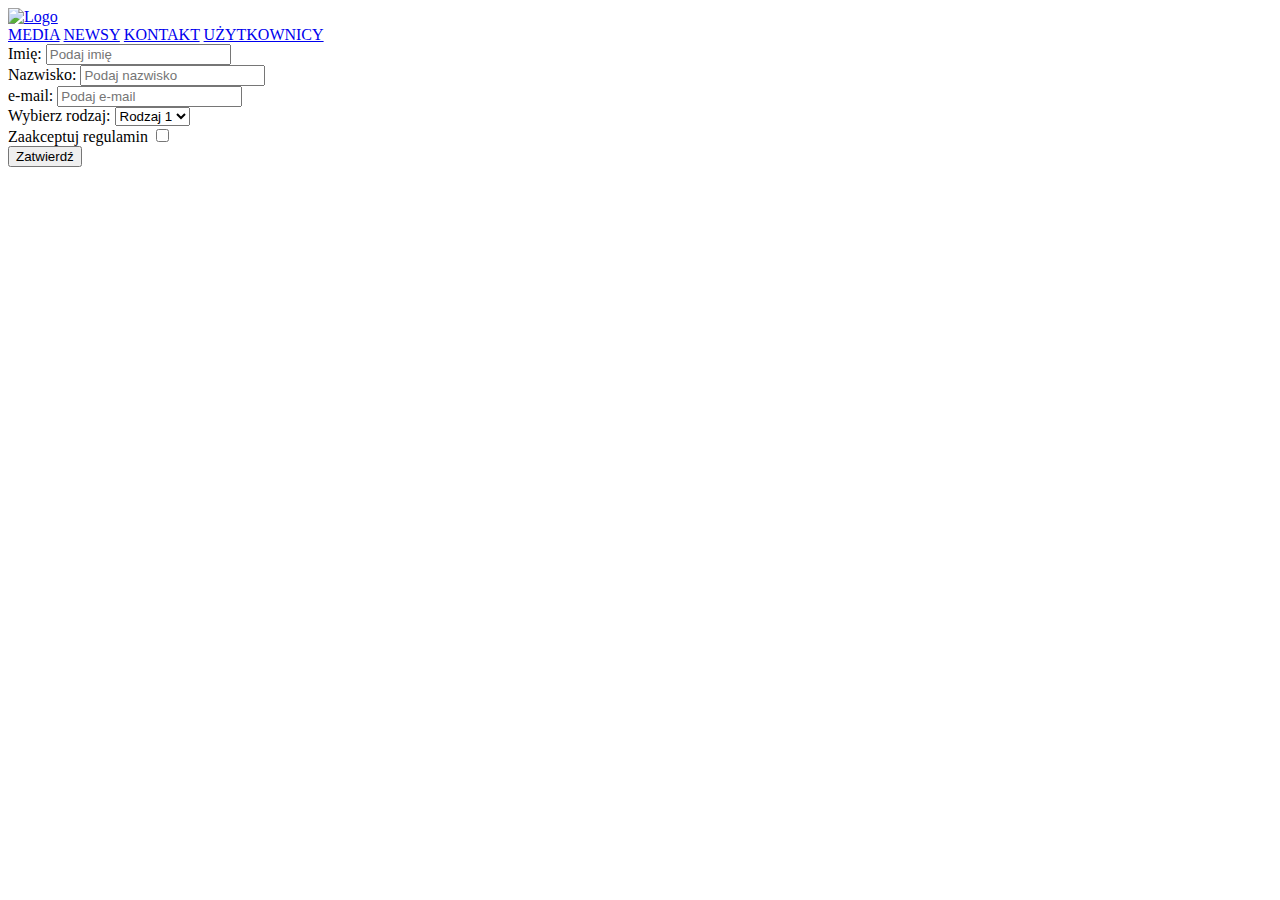
==== kontakt/index.html @ 0a7d4c71 "first commit" ====
<!DOCTYPE html>
<html lang="en">
  <head>
    <meta charset="UTF-8" />
    <meta name="viewport" content="width=device-width, initial-scale=1.0" />
    <title>Kontakt</title>
  </head>
  <body>
    <header>
      <a href="../index.html">
        <img src="https://via.placeholder.com/60" alt="Logo" />
      </a>
      <nav>
        <a href="../media/index.html">MEDIA</a>
        <a href="../newsy/index.html">NEWSY</a>
        <a href="./index.html">KONTAKT</a>
        <a href="../uzytkownicy/index.html">UŻYTKOWNICY</a>
      </nav>
    </header>
    <main>
      <form>
        <label>
          Imię:
          <input type="text" name="first_name" placeholder="Podaj imię" />
        </label>
        <br />
        <label>
          Nazwisko:
          <input type="text" name="last_name" placeholder="Podaj nazwisko" />
        </label>
        <br />
        <label>
          e-mail:
          <input type="text" name="e-mail" placeholder="Podaj e-mail" />
        </label>
        <br />
        <label>
          Wybierz rodzaj:
          <select name="rodzaj">
            <option value="rodzaj1">Rodzaj 1</option>
            <option value="rodzaj2">Rodzaj 2</option>
            <option value="rodzaj3">Rodzaj 3</option>
          </select>
        </label>
        <br />
        <label>
          Zaakceptuj regulamin
          <input type="checkbox" />
        </label>
        <br />
        <input type="submit" value="Zatwierdź" />
      </form>
    </main>
  </body>
</html>
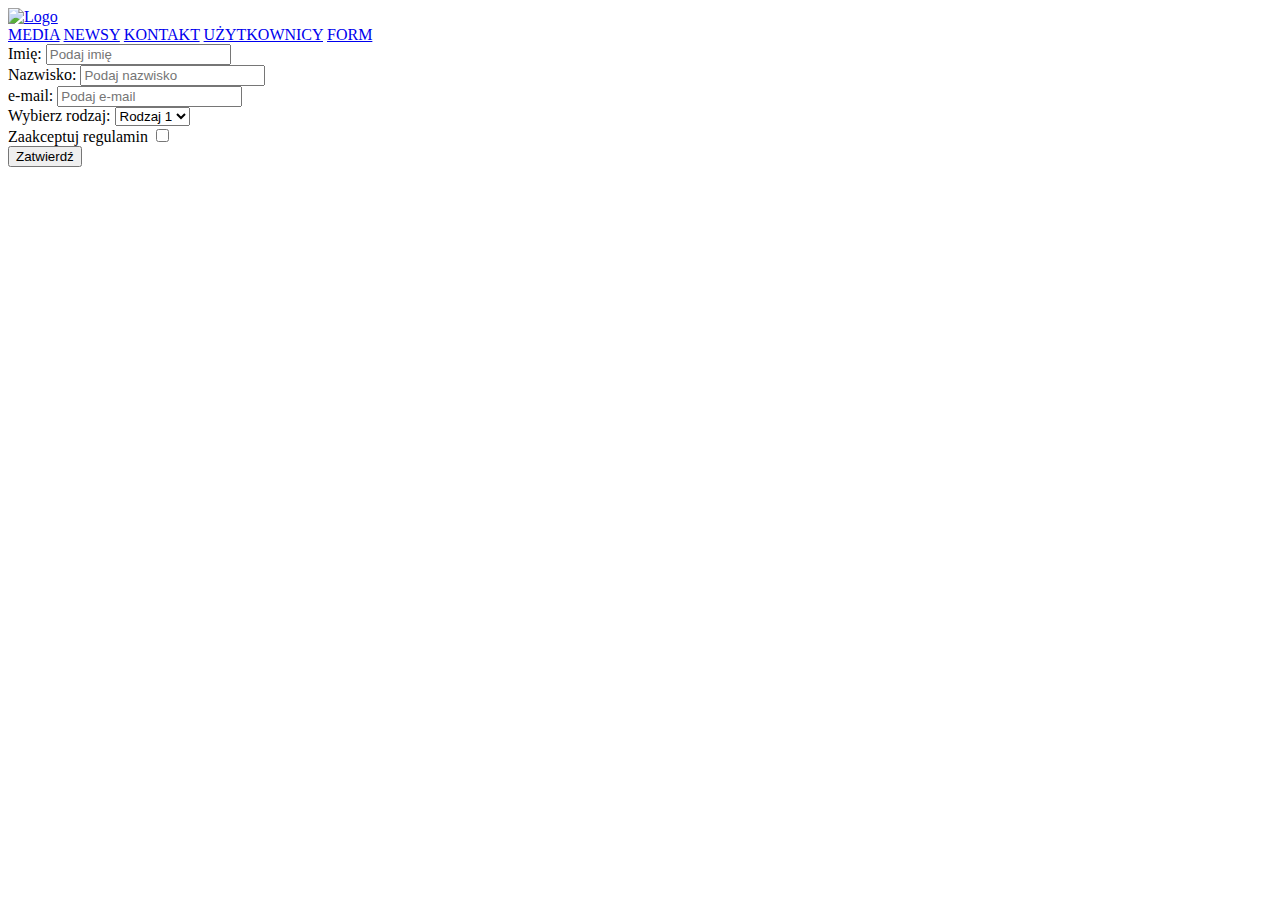
==== commit 846f5d2a: "Form added" ====
--- a/kontakt/index.html
+++ b/kontakt/index.html
@@ -15,6 +15,7 @@
         <a href="../newsy/index.html">NEWSY</a>
         <a href="./index.html">KONTAKT</a>
         <a href="../uzytkownicy/index.html">UŻYTKOWNICY</a>
+        <a href="../formularz/index.html">FORM</a>
       </nav>
     </header>
     <main>
